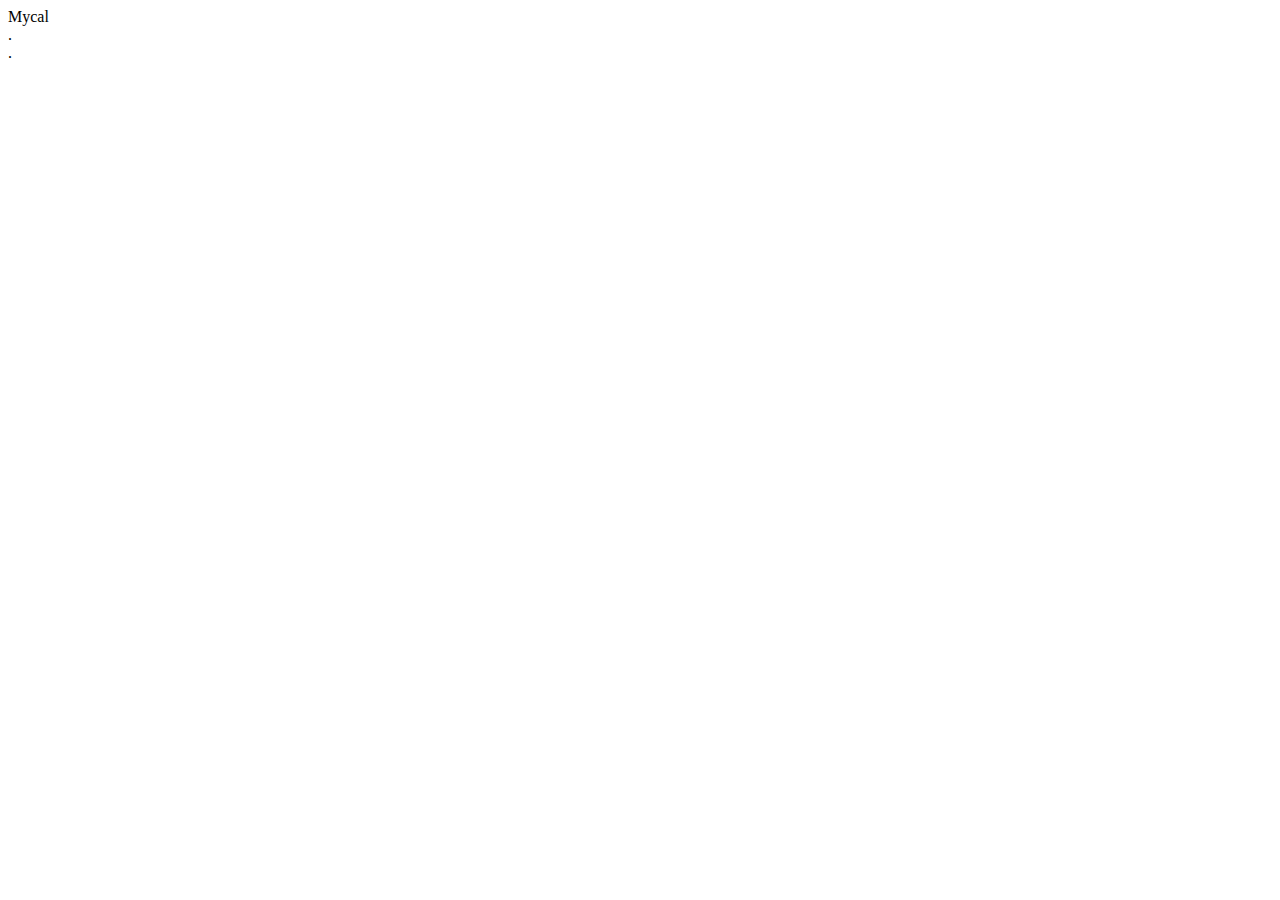
==== index.html @ c4c44667 "m" ====
<!DOCTYPE html>
<html lang="en">
<head>
    <meta charset="UTF-8">
    <meta name="viewport" content="width=device-width, initial-scale=1.0">
    <title>mycal</title>
    <link href="https://cdn.jsdelivr.net/npm/bootstrap@5.0.2/dist/css/bootstrap.min.css" rel="stylesheet" integrity="sha384-EVSTQN3/azprG1Anm3QDgpJLIm9Nao0Yz1ztcQTwFspd3yD65VohhpuuCOmLASjC" crossorigin="anonymous">
    <link rel="stylesheet" href="CSS/basic.css">
</head>
<body>
    <div class="row aling-center">
        <div class="col">Mycal</div>
        <div class="col">.</div>
        <div class="col">.</div>
    </div>
</body>
</html>
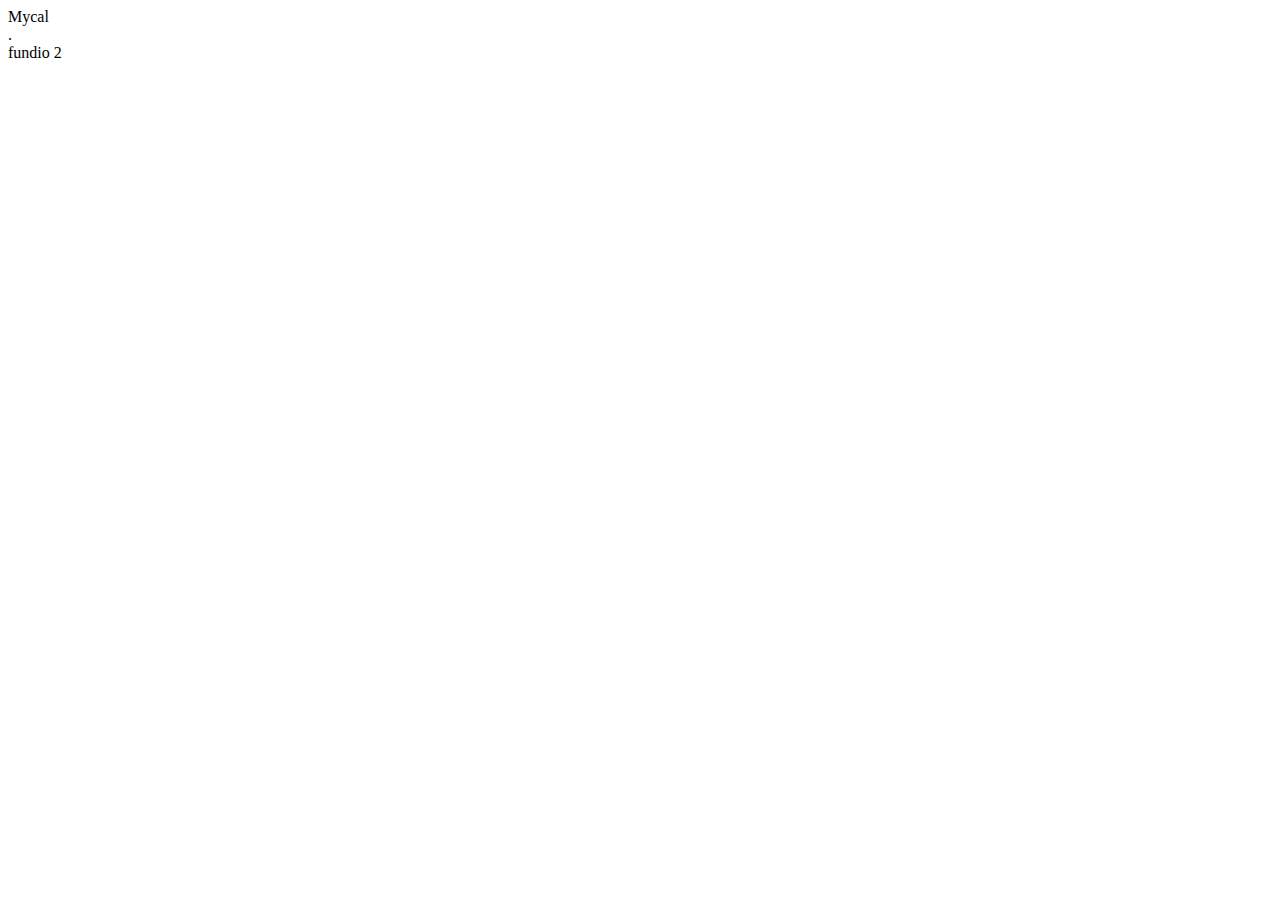
==== commit 0bc16728: "a" ====
--- a/index.html
+++ b/index.html
@@ -5,13 +5,13 @@
     <meta name="viewport" content="width=device-width, initial-scale=1.0">
     <title>mycal</title>
     <link href="https://cdn.jsdelivr.net/npm/bootstrap@5.0.2/dist/css/bootstrap.min.css" rel="stylesheet" integrity="sha384-EVSTQN3/azprG1Anm3QDgpJLIm9Nao0Yz1ztcQTwFspd3yD65VohhpuuCOmLASjC" crossorigin="anonymous">
-    <link rel="stylesheet" href="CSS/basic.css">
+    <link href="CSS/basic.css" rel="stylesheet" >
 </head>
 <body>
-    <div class="row aling-center">
+    <div class="row aling-center barup">
         <div class="col">Mycal</div>
         <div class="col">.</div>
-        <div class="col">.</div>
+        <div class="col">fundio 2</div>
     </div>
 </body>
 </html>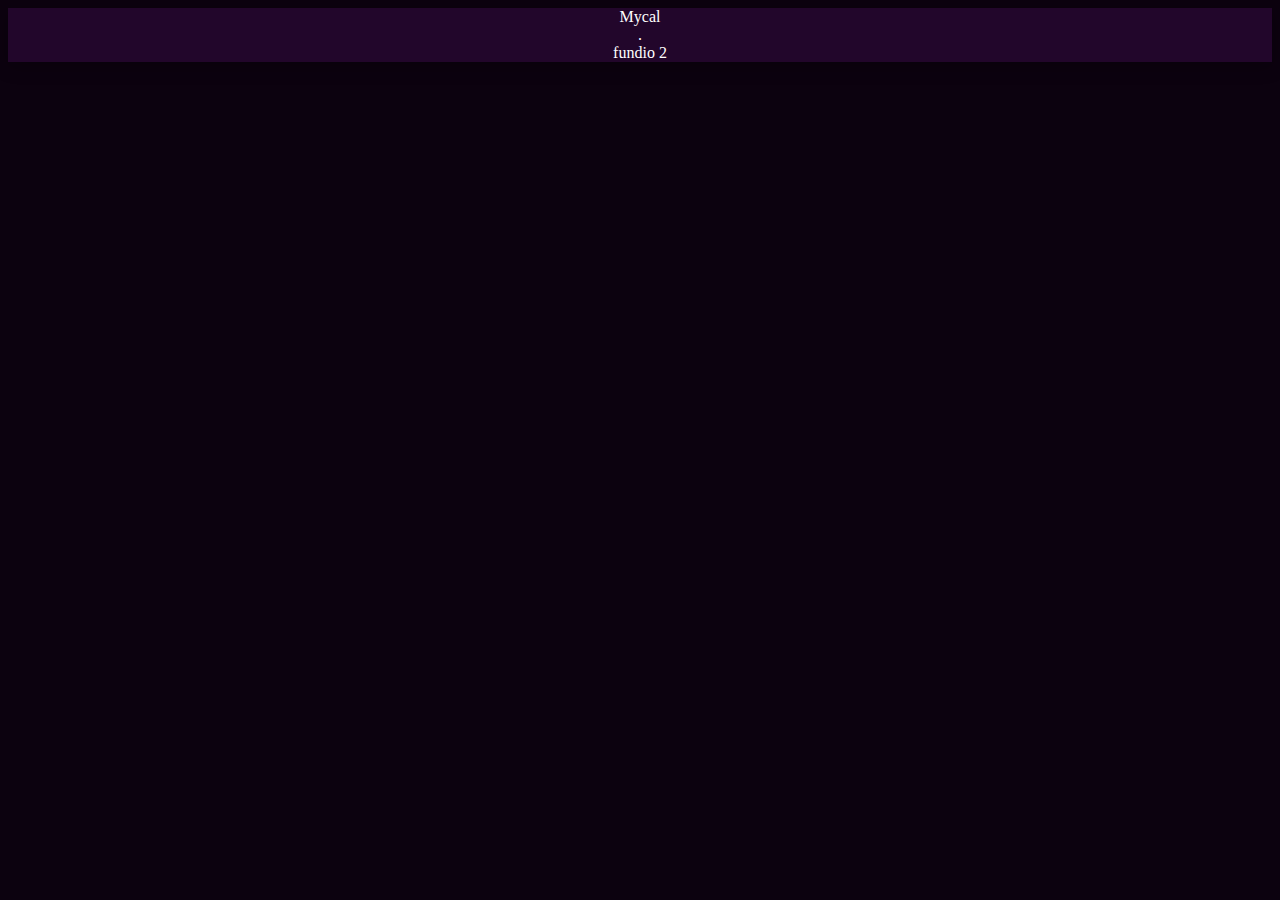
==== commit f9d832d5: "a" ====
--- a/index.html
+++ b/index.html
@@ -5,7 +5,7 @@
     <meta name="viewport" content="width=device-width, initial-scale=1.0">
     <title>mycal</title>
     <link href="https://cdn.jsdelivr.net/npm/bootstrap@5.0.2/dist/css/bootstrap.min.css" rel="stylesheet" integrity="sha384-EVSTQN3/azprG1Anm3QDgpJLIm9Nao0Yz1ztcQTwFspd3yD65VohhpuuCOmLASjC" crossorigin="anonymous">
-    <link href="CSS/basic.css" rel="stylesheet" >
+    <link href="basic.css" rel="stylesheet" >
 </head>
 <body>
     <div class="row aling-center barup">
--- a/basic.css
+++ b/basic.css
@@ -0,0 +1,13 @@
+.barup{
+    position: relative;
+    -webkit-box-shadow: 0px 4px 18px 0px rgba(0,0,0,0.28);
+    -moz-box-shadow: 0px 4px 18px 0px rgba(0,0,0,0.28);
+    box-shadow: 0px 4px 18px 0px rgba(0,0,0,0.28);
+    text-align: center;
+    background-color: rgb(34, 6, 43);
+   
+}
+body{
+    background-color: rgb(12, 2, 15);
+    color: #fff;
+}